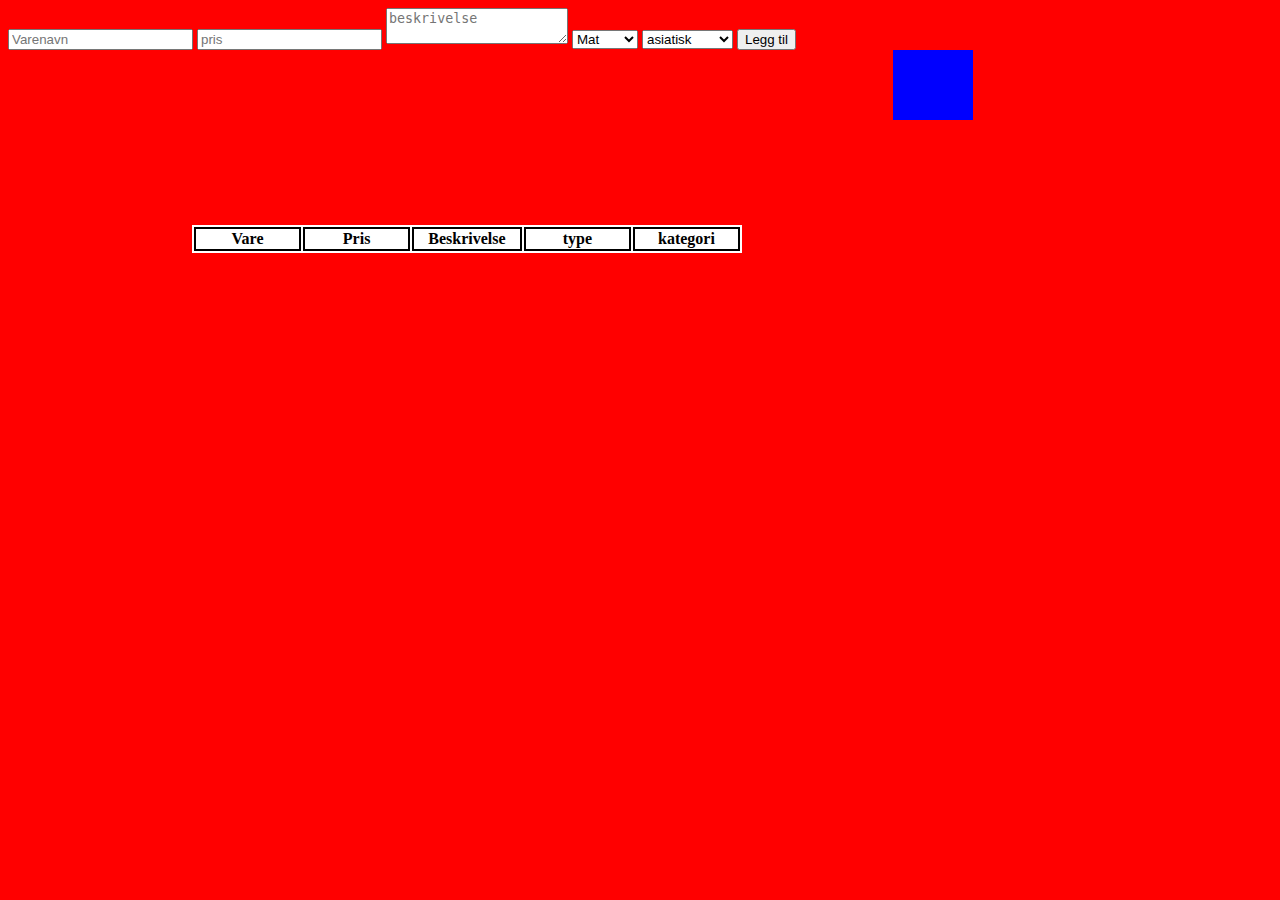
==== Em's nettside/index.html @ 852b3e3e "Add files via upload" ====
<!DOCTYPE html>
<html lang="en">

<head>
    <meta charset="UTF-8">
    <meta name="viewport" content="width=device-width, initial-scale=1.0">
    <meta http-equiv="X-UA-Compatible" content="ie=edge">
    <title>Em's vårruller</title>
    <link rel="Stylesheet" type="text/Css" href="Css/style.css">
</head>

<body>



    <input class="leggTilVarer" id="mat" type="text" placeholder="Varenavn">
    <input class="leggTilVarer" type="number" placeholder="pris">
    <textarea class="leggTilVarer" id="textarea" placeholder="beskrivelse" cols=20 row=2></textarea>
    <select id="variant" class="leggTilVarer">
        <option value="mat">Mat</option>
        <option value="drikke">Drikke</option>
        <option value="snacks">Snacks</option>
    </select>

    <select id="kategori" class="leggTilVarer">
        <option value="asiatisk">asiatisk</option>
        <option value="amerikansk">amerikansk</option>
        <option value="europeisk">europeisk</option>
    </select>

    <button id="leggTil">Legg til</button>

    <div id="DinHandlekurv"></div>
    <div id="HKContainer">
        
    </div>


    <div id="tabell">

        <table>
            <tbody id="table">
                <tr>
                    <th>Vare</th>
                    <th>Pris</th>
                    <th>Beskrivelse</th>
                    <th>type</th>
                    <th>kategori</th>
                </tr>

            </tbody>
        </table>

    </div>


    <div id="displayVarer">
        
    </div>



    <script src="Js/scriptGlobaleVariabler.js"></script>
    <script src="Js/scriptLeggTilVarer.js"></script>
    <script src="Js/scriptVisInnhold.js"></script>
    <script src="Js/scriptHandlekurv.js"></script>
</body>


</html>
---- Em's nettside/Css/style.css ----
body{
    background-color: red;
}




/* Legg Til Varer Seksjon*/
#table{
    background-color: white;
    margin: 0 auto;
    width: 550px;
    height: auto;
    top: 25%;
    left: 15%;
    position: absolute;
    
}

#table tr{
    width: 100%;
    padding: 10%;
}

#table th{
    border: 2px solid black;
    width: 15%;
}

#table td{
    text-align: center;
    width: 15%;
    height: 15%;
}


.editButtonVarer{
    width: 30px;
    height: 10px;
    background-color: blue;
    margin: 6%;
}


/* Vis varer seksjon */

#displayVarer{
    
    display: flex;
    flex-direction: row;
    flex-grow: 1;
    margin-top: 500px;
    width: 1000px;
    height: auto;
    background-color: blue;
    border: 2px solid red;
    
}

.vare {
    
    flex-grow: 4;
    width: 25%;
    height: 90px;
    background-color: white;
    margin: 2%;
    padding: 2%;
    border: 1px solid black;
    
}

.textVare{
    text-align: center;
    font-family: Century Gothic;
    margin-top: 15%;
}


.buttonVare{
    width: 90px;
    height: 50px;
    margin: 2%;
    margin-left: 35%;
    text-align: center;
}


/*Handlekurv seksjon*/

#DinHandlekurv{

    width: 80px;
    height: 70px;
    background-color: blue;
    margin-left: 70%;
}

#DinHandlekurv:hover{
    cursor: pointer;
}

#HK{
    width: 140px;
    height: auto;
    display: flex;
    flex-wrap: wrap; 
    margin-left: 70%;
}


.handleKurvEl{
    width: 95px;
    height: 100%;
    background-color: white;
    text-align: center;
    font-family: Century Gothic;
}
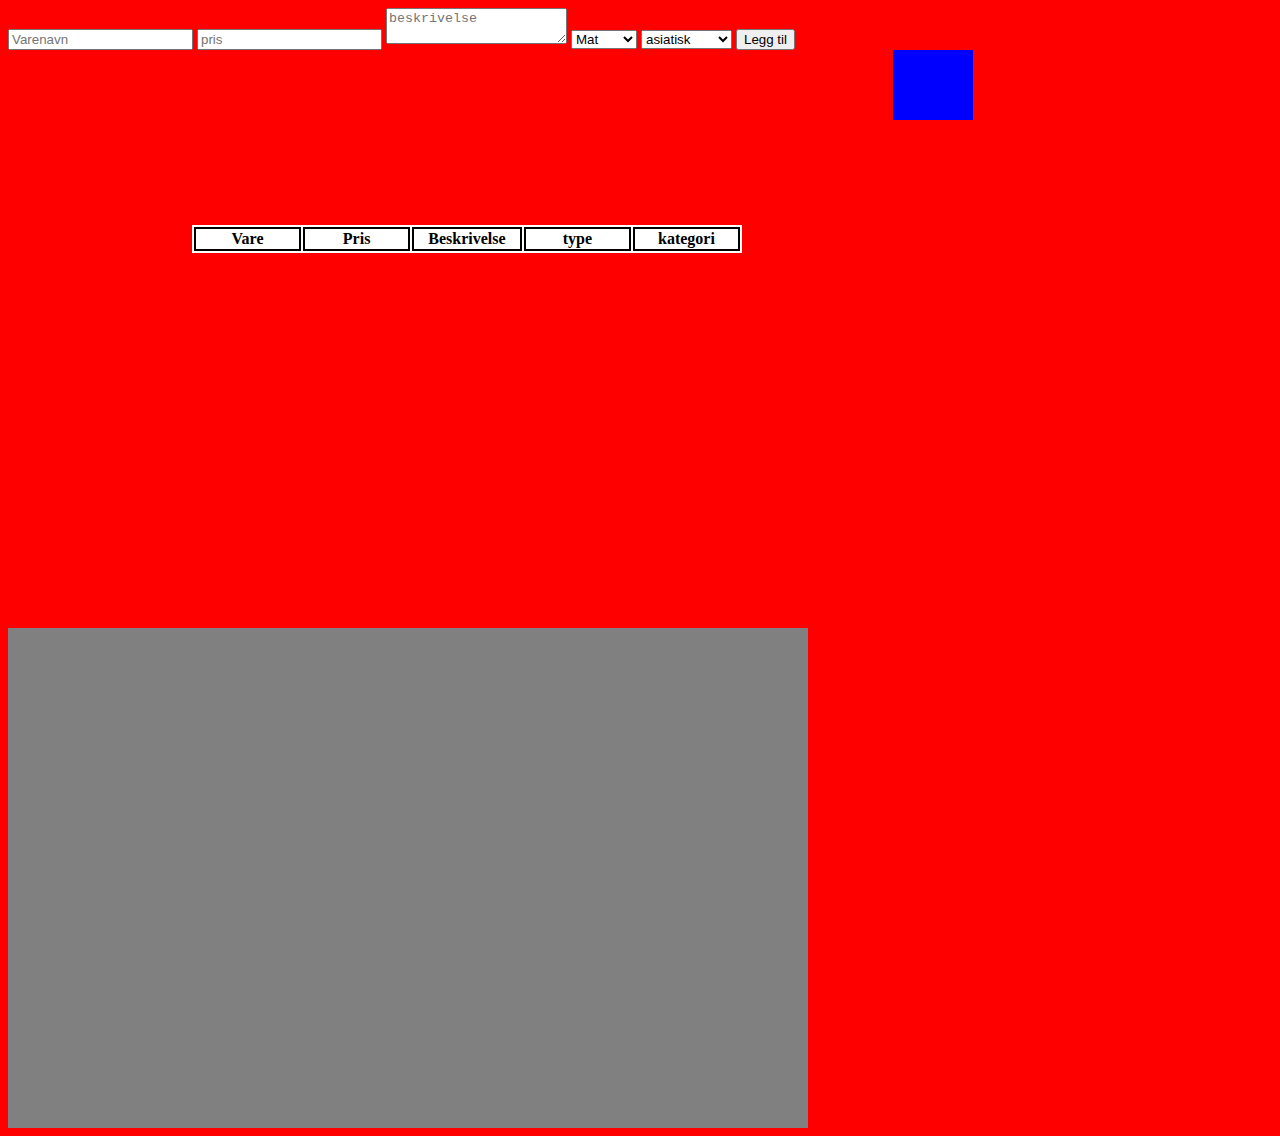
==== commit 4213ae7d: "Nettside" ====
--- a/Em's nettside/index.html
+++ b/Em's nettside/index.html
@@ -58,12 +58,17 @@
         
     </div>
 
+    <div id="betalingsSkjema">
+
+    </div>
+
 
 
     <script src="Js/scriptGlobaleVariabler.js"></script>
     <script src="Js/scriptLeggTilVarer.js"></script>
     <script src="Js/scriptVisInnhold.js"></script>
     <script src="Js/scriptHandlekurv.js"></script>
+    <script src="Js/betal.js"></script>
 </body>
 
 
--- a/Em's nettside/Css/style.css
+++ b/Em's nettside/Css/style.css
@@ -116,8 +116,16 @@
     font-family: Century Gothic;
 }
 
+/*BETALINGSSKJEMA SEKSJON */
+
+#betalingsSkjema{
+    width: 800px;
+    height: 500px;
+    background-color: grey;
+}
 
 
 
 
 
+
